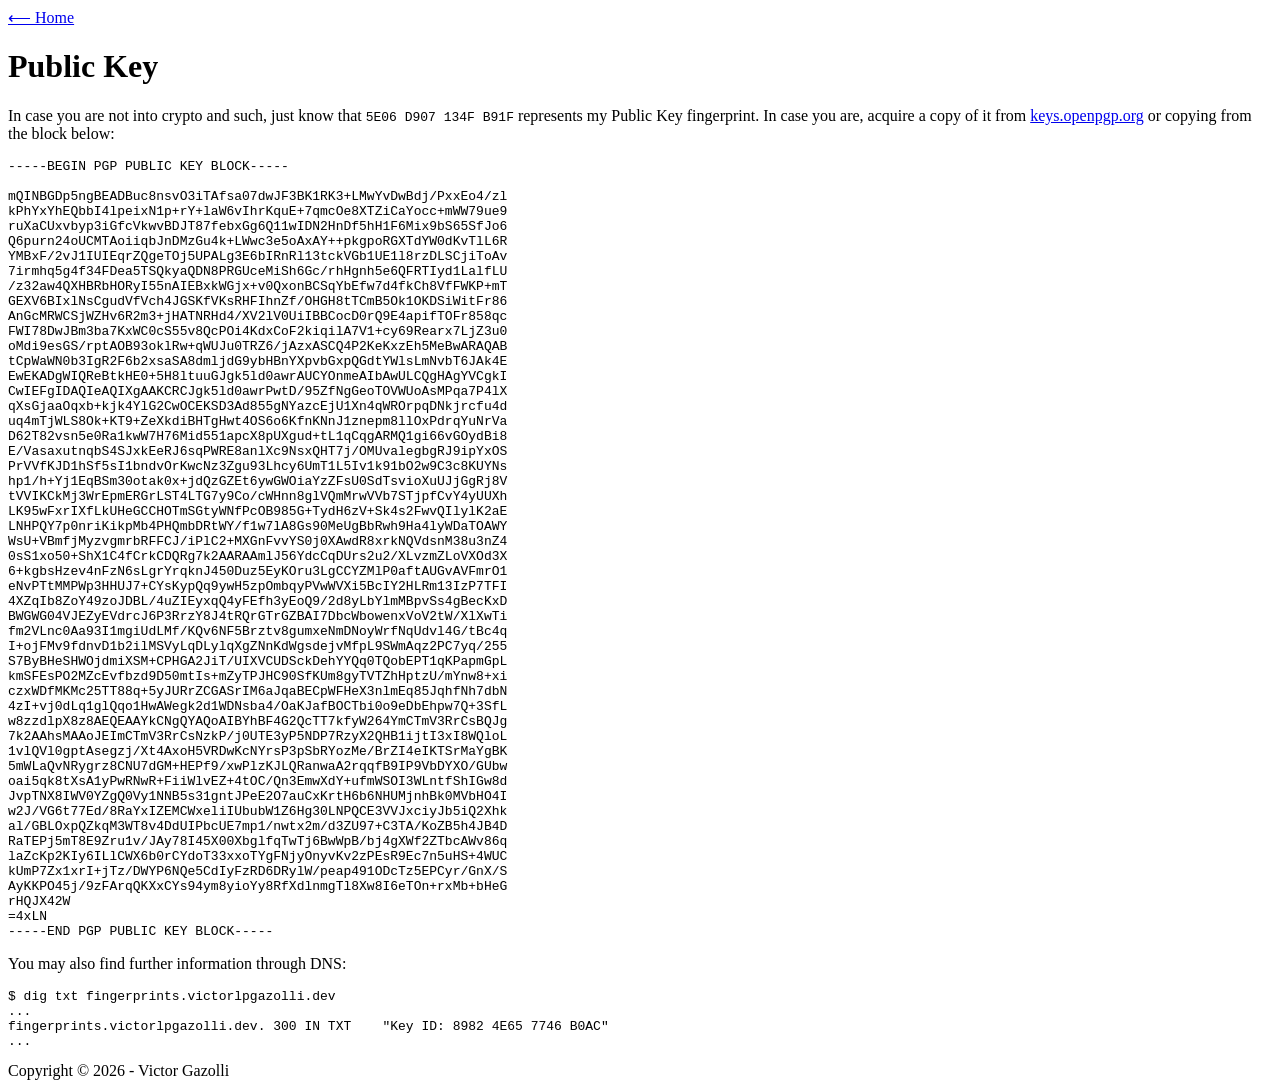
==== site/pubkey/index.html @ dad04f19 "refactor: change personal website style and structure" ====
<!DOCTYPE html>
<html lang="en-US">

<head>
    <meta charset="utf-8">

    <title>Victor Gazolli</title>

    <meta name="viewport"
        content="width=device-width, height=device-height, initial-scale=1.0, maximum-scale=1.0, user-scalable=no" />
    <meta name="keywords" content="Victor, Gazolli, Software, Engineer, Developer, Victor Gazolli" />
    <link type="application/atom+xml" rel="alternate" href="https://blog.victorlpgazolli.dev/feed.xml" title="Victor Gazolli" />
    <meta name="language" content="EN" />
    <meta name="robots" content="index,follow" />
    <meta name="theme-color" content="#ffffff" />
    <meta name="og:url" content="https://victorlpgazolli.dev" />
    <meta name="og:type" content="website" />

    <link rel="preconnect" href="https://fonts.googleapis.com">
    <link rel="preconnect" href="https://fonts.gstatic.com" crossorigin>
    <link
        href="https://fonts.googleapis.com/css2?family=IBM+Plex+Mono:wght@300;400;500&family=IBM+Plex+Sans:wght@300;400;500&family=IBM+Plex+Serif:ital@1&display=swap"
        rel="stylesheet">
    <link rel="stylesheet" href="/assets/css/main.css">
</head>

<body class="generic">
    <main class="generic">
        <div class="back">
            <a href="/">⟵ Home</a>
        </div>

        <!DOCTYPE html PUBLIC "-//W3C//DTD HTML 4.0 Transitional//EN" "http://www.w3.org/TR/REC-html40/loose.dtd">
        <html>

        <body>
            <h1 id="public-key">Public Key</h1>

            <p>In case you are not into crypto and such, just know that <code
                    class="language-plaintext highlighter-rouge">5E06 D907 134F B91F</code> represents my Public Key
                fingerprint.
                In case you are, acquire a copy of it from <a
                    href="https://keys.openpgp.org/vks/v1/by-fingerprint/5E06D907134FB91FC96DBAE189824E657746B0AC">keys.openpgp.org</a>
                or copying from the block below:</p>

            <div class="language-plaintext highlighter-rouge">
                <div class="highlight">
                    <pre class="highlight"><code>-----BEGIN PGP PUBLIC KEY BLOCK-----

mQINBGDp5ngBEADBuc8nsvO3iTAfsa07dwJF3BK1RK3+LMwYvDwBdj/PxxEo4/zl
kPhYxYhEQbbI4lpeixN1p+rY+laW6vIhrKquE+7qmcOe8XTZiCaYocc+mWW79ue9
ruXaCUxvbyp3iGfcVkwvBDJT87febxGg6Q11wIDN2HnDf5hH1F6Mix9bS65SfJo6
Q6purn24oUCMTAoiiqbJnDMzGu4k+LWwc3e5oAxAY++pkgpoRGXTdYW0dKvTlL6R
YMBxF/2vJ1IUIEqrZQgeTOj5UPALg3E6bIRnRl13tckVGb1UE1l8rzDLSCjiToAv
7irmhq5g4f34FDea5TSQkyaQDN8PRGUceMiSh6Gc/rhHgnh5e6QFRTIyd1LalfLU
/z32aw4QXHBRbHORyI55nAIEBxkWGjx+v0QxonBCSqYbEfw7d4fkCh8VfFWKP+mT
GEXV6BIxlNsCgudVfVch4JGSKfVKsRHFIhnZf/OHGH8tTCmB5Ok1OKDSiWitFr86
AnGcMRWCSjWZHv6R2m3+jHATNRHd4/XV2lV0UiIBBCocD0rQ9E4apifTOFr858qc
FWI78DwJBm3ba7KxWC0cS55v8QcPOi4KdxCoF2kiqilA7V1+cy69Rearx7LjZ3u0
oMdi9esGS/rptAOB93oklRw+qWUJu0TRZ6/jAzxASCQ4P2KeKxzEh5MeBwARAQAB
tCpWaWN0b3IgR2F6b2xsaSA8dmljdG9ybHBnYXpvbGxpQGdtYWlsLmNvbT6JAk4E
EwEKADgWIQReBtkHE0+5H8ltuuGJgk5ld0awrAUCYOnmeAIbAwULCQgHAgYVCgkI
CwIEFgIDAQIeAQIXgAAKCRCJgk5ld0awrPwtD/95ZfNgGeoTOVWUoAsMPqa7P4lX
qXsGjaaOqxb+kjk4YlG2CwOCEKSD3Ad855gNYazcEjU1Xn4qWROrpqDNkjrcfu4d
uq4mTjWLS8Ok+KT9+ZeXkdiBHTgHwt4OS6o6KfnKNnJ1znepm8llOxPdrqYuNrVa
D62T82vsn5e0Ra1kwW7H76Mid551apcX8pUXgud+tL1qCqgARMQ1gi66vGOydBi8
E/VasaxutnqbS4SJxkEeRJ6sqPWRE8anlXc9NsxQHT7j/OMUvalegbgRJ9ipYxOS
PrVVfKJD1hSf5sI1bndvOrKwcNz3Zgu93Lhcy6UmT1L5Iv1k91bO2w9C3c8KUYNs
hp1/h+Yj1EqBSm30otak0x+jdQzGZEt6ywGWOiaYzZFsU0SdTsvioXuUJjGgRj8V
tVVIKCkMj3WrEpmERGrLST4LTG7y9Co/cWHnn8glVQmMrwVVb7STjpfCvY4yUUXh
LK95wFxrIXfLkUHeGCCHOTmSGtyWNfPcOB985G+TydH6zV+Sk4s2FwvQIlylK2aE
LNHPQY7p0nriKikpMb4PHQmbDRtWY/f1w7lA8Gs90MeUgBbRwh9Ha4lyWDaTOAWY
WsU+VBmfjMyzvgmrbRFFCJ/iPlC2+MXGnFvvYS0j0XAwdR8xrkNQVdsnM38u3nZ4
0sS1xo50+ShX1C4fCrkCDQRg7k2AARAAmlJ56YdcCqDUrs2u2/XLvzmZLoVXOd3X
6+kgbsHzev4nFzN6sLgrYrqknJ450Duz5EyKOru3LgCCYZMlP0aftAUGvAVFmrO1
eNvPTtMMPWp3HHUJ7+CYsKypQq9ywH5zpOmbqyPVwWVXi5BcIY2HLRm13IzP7TFI
4XZqIb8ZoY49zoJDBL/4uZIEyxqQ4yFEfh3yEoQ9/2d8yLbYlmMBpvSs4gBecKxD
BWGWG04VJEZyEVdrcJ6P3RrzY8J4tRQrGTrGZBAI7DbcWbowenxVoV2tW/XlXwTi
fm2VLnc0Aa93I1mgiUdLMf/KQv6NF5Brztv8gumxeNmDNoyWrfNqUdvl4G/tBc4q
I+ojFMv9fdnvD1b2ilMSVyLqDLylqXgZNnKdWgsdejvMfpL9SWmAqz2PC7yq/255
S7ByBHeSHWOjdmiXSM+CPHGA2JiT/UIXVCUDSckDehYYQq0TQobEPT1qKPapmGpL
kmSFEsPO2MZcEvfbzd9D50mtIs+mZyTPJHC90SfKUm8gyTVTZhHptzU/mYnw8+xi
czxWDfMKMc25TT88q+5yJURrZCGASrIM6aJqaBECpWFHeX3nlmEq85JqhfNh7dbN
4zI+vj0dLq1glQqo1HwAWegk2d1WDNsba4/OaKJafBOCTbi0o9eDbEhpw7Q+3SfL
w8zzdlpX8z8AEQEAAYkCNgQYAQoAIBYhBF4G2QcTT7kfyW264YmCTmV3RrCsBQJg
7k2AAhsMAAoJEImCTmV3RrCsNzkP/j0UTE3yP5NDP7RzyX2QHB1ijtI3xI8WQloL
1vlQVl0gptAsegzj/Xt4AxoH5VRDwKcNYrsP3pSbRYozMe/BrZI4eIKTSrMaYgBK
5mWLaQvNRygrz8CNU7dGM+HEPf9/xwPlzKJLQRanwaA2rqqfB9IP9VbDYXO/GUbw
oai5qk8tXsA1yPwRNwR+FiiWlvEZ+4tOC/Qn3EmwXdY+ufmWSOI3WLntfShIGw8d
JvpTNX8IWV0YZgQ0Vy1NNB5s31gntJPeE2O7auCxKrtH6b6NHUMjnhBk0MVbHO4I
w2J/VG6t77Ed/8RaYxIZEMCWxeliIUbubW1Z6Hg30LNPQCE3VVJxciyJb5iQ2Xhk
al/GBLOxpQZkqM3WT8v4DdUIPbcUE7mp1/nwtx2m/d3ZU97+C3TA/KoZB5h4JB4D
RaTEPj5mT8E9Zru1v/JAy78I45X00XbglfqTwTj6BwWpB/bj4gXWf2ZTbcAWv86q
laZcKp2KIy6ILlCWX6b0rCYdoT33xxoTYgFNjyOnyvKv2zPEsR9Ec7n5uHS+4WUC
kUmP7Zx1xrI+jTz/DWYP6NQe5CdIyFzRD6DRylW/peap491ODcTz5EPCyr/GnX/S
AyKKPO45j/9zFArqQKXxCYs94ym8yioYy8RfXdlnmgTl8Xw8I6eTOn+rxMb+bHeG
rHQJX42W
=4xLN
-----END PGP PUBLIC KEY BLOCK-----
</code></pre>
                </div>
            </div>

            <p>You may also find further information through DNS:</p>
            <div class="language-plaintext highlighter-rouge">
                <div class="highlight">
                    <pre class="highlight"><code>$ dig txt fingerprints.victorlpgazolli.dev
...
fingerprints.victorlpgazolli.dev. 300 IN TXT	"Key ID: 8982 4E65 7746 B0AC"
...
</code></pre>
                </div>
            </div>
        </body>

        </html>
        <footer>
            <span>Copyright &copy; 2026 - Victor Gazolli</span>
        </footer>
    </main>
</body>

</html>
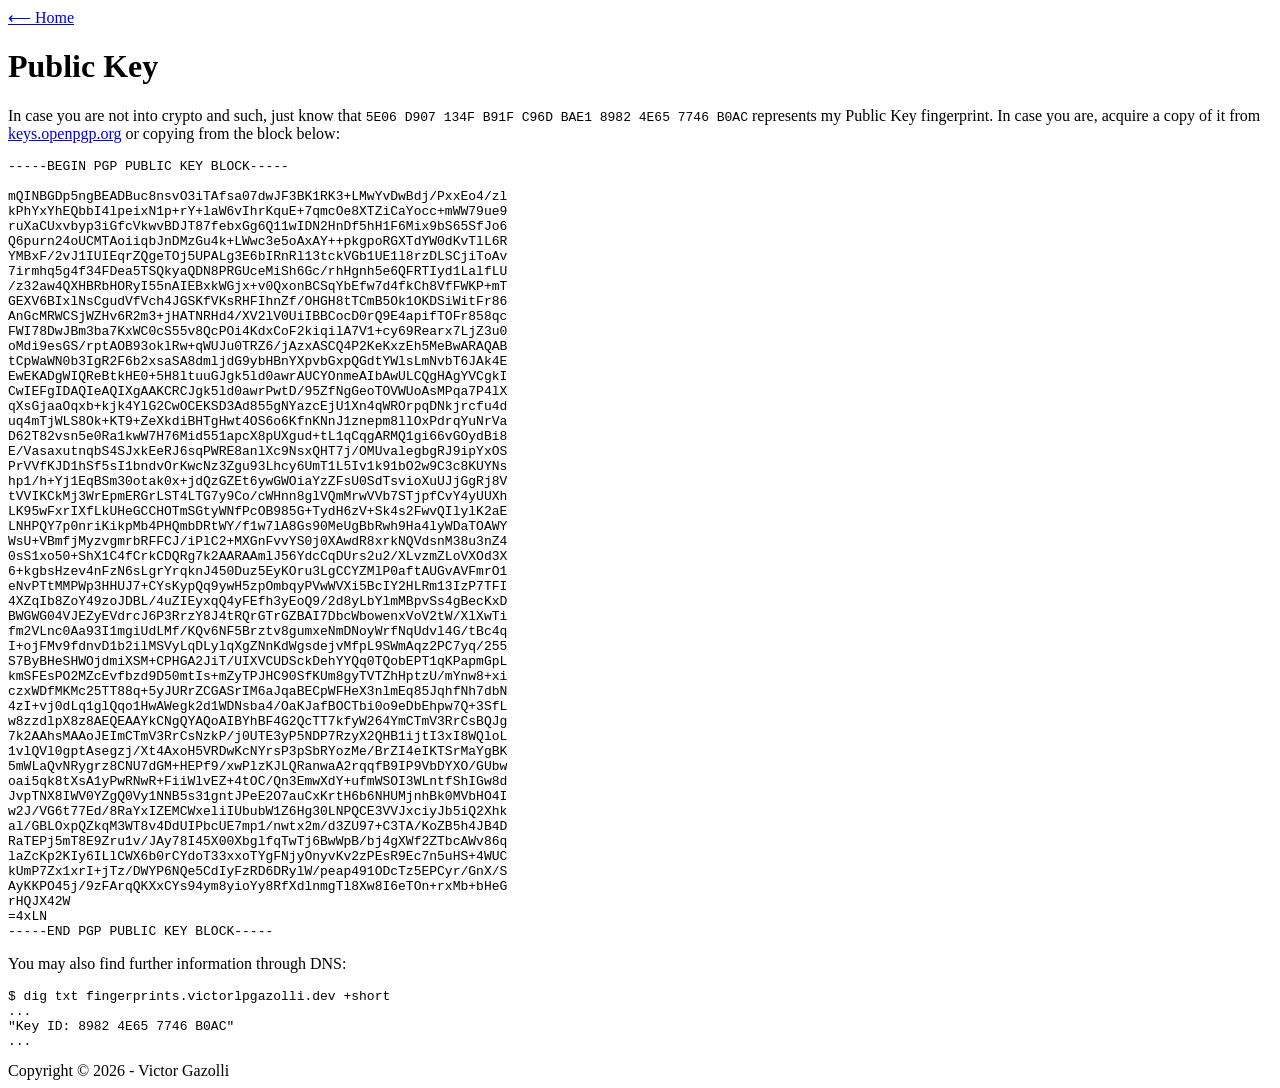
==== commit 3e1329c2: "ref change pubkey instructions" ====
--- a/site/pubkey/index.html
+++ b/site/pubkey/index.html
@@ -37,7 +37,7 @@
             <h1 id="public-key">Public Key</h1>
 
             <p>In case you are not into crypto and such, just know that <code
-                    class="language-plaintext highlighter-rouge">5E06 D907 134F B91F</code> represents my Public Key
+                    class="language-plaintext highlighter-rouge">5E06 D907 134F B91F C96D  BAE1 8982 4E65 7746 B0AC</code> represents my Public Key
                 fingerprint.
                 In case you are, acquire a copy of it from <a
                     href="https://keys.openpgp.org/vks/v1/by-fingerprint/5E06D907134FB91FC96DBAE189824E657746B0AC">keys.openpgp.org</a>
@@ -104,9 +104,9 @@
             <p>You may also find further information through DNS:</p>
             <div class="language-plaintext highlighter-rouge">
                 <div class="highlight">
-                    <pre class="highlight"><code>$ dig txt fingerprints.victorlpgazolli.dev
+                    <pre class="highlight"><code>$ dig txt fingerprints.victorlpgazolli.dev +short
 ...
-fingerprints.victorlpgazolli.dev. 300 IN TXT	"Key ID: 8982 4E65 7746 B0AC"
+"Key ID: 8982 4E65 7746 B0AC"
 ...
 </code></pre>
                 </div>
